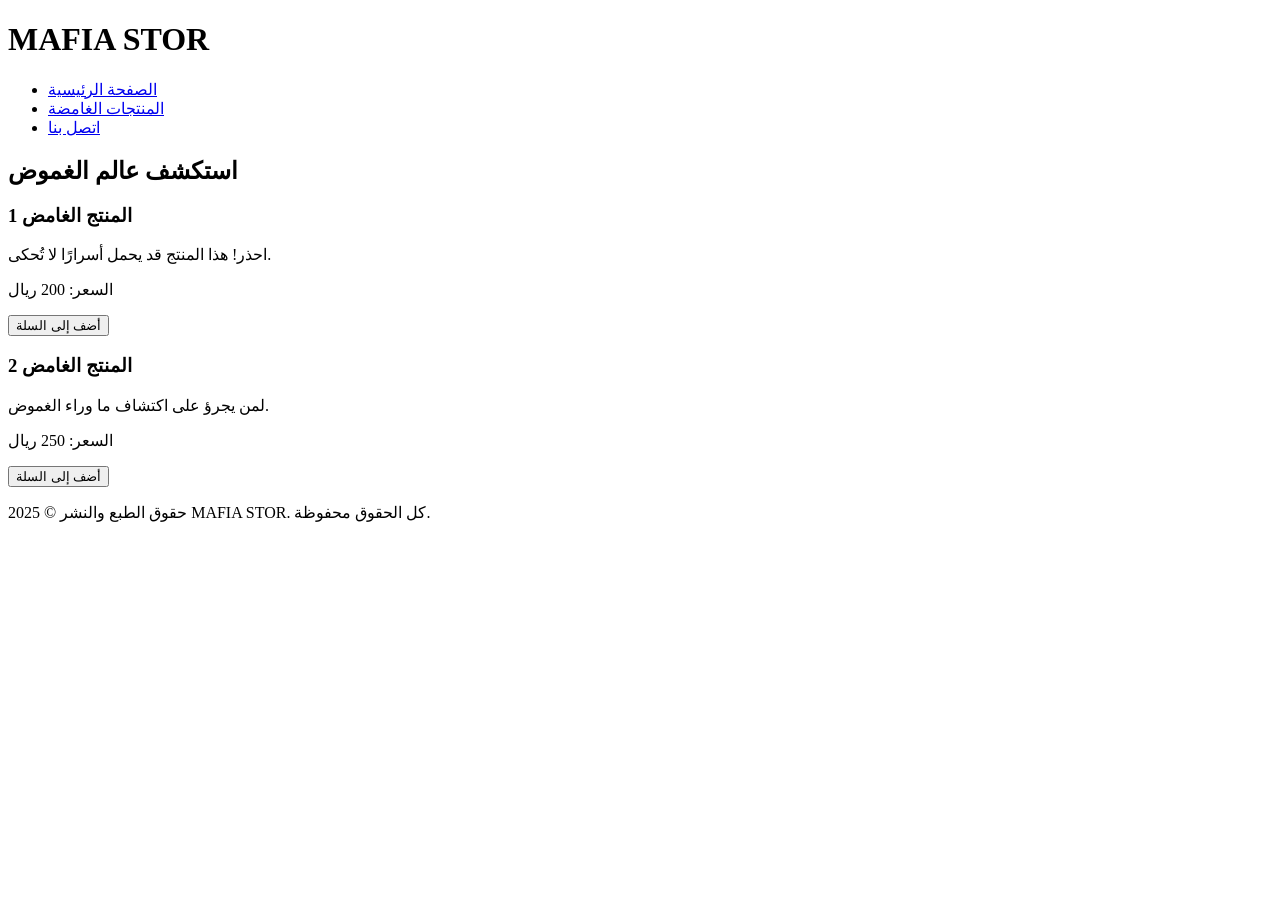
==== index.html @ 6d19653f "index.html" ====
<!DOCTYPE html>
<html lang="ar">
<head>
    <meta charset="UTF-8">
    <meta name="viewport" content="width=device-width, initial-scale=1.0">
    <title>MAFIA STOR</title>
    <link rel="stylesheet" href="styles.css">
</head>
<body>
    <header>
        <h1>MAFIA STOR</h1>
        <nav>
            <ul>
                <li><a href="#">الصفحة الرئيسية</a></li>
                <li><a href="#">المنتجات الغامضة</a></li>
                <li><a href="#">اتصل بنا</a></li>
            </ul>
        </nav>
    </header>
    <main>
        <section class="products">
            <h2>استكشف عالم الغموض</h2>
            <div class="product">
                <h3>المنتج الغامض 1</h3>
                <p>احذر! هذا المنتج قد يحمل أسرارًا لا تُحكى.</p>
                <p>السعر: 200 ريال</p>
                <button onclick="addToCart('المنتج الغامض 1')">أضف إلى السلة</button>
            </div>
            <div class="product">
                <h3>المنتج الغامض 2</h3>
                <p>لمن يجرؤ على اكتشاف ما وراء الغموض.</p>
                <p>السعر: 250 ريال</p>
                <button onclick="addToCart('المنتج الغامض 2')">أضف إلى السلة</button>
            </div>
        </section>
    </main>
    <footer>
        <p>حقوق الطبع والنشر &copy; 2025 MAFIA STOR. كل الحقوق محفوظة.</p>
    </footer>
    <script src="script.js"></script>
</body>
</html>
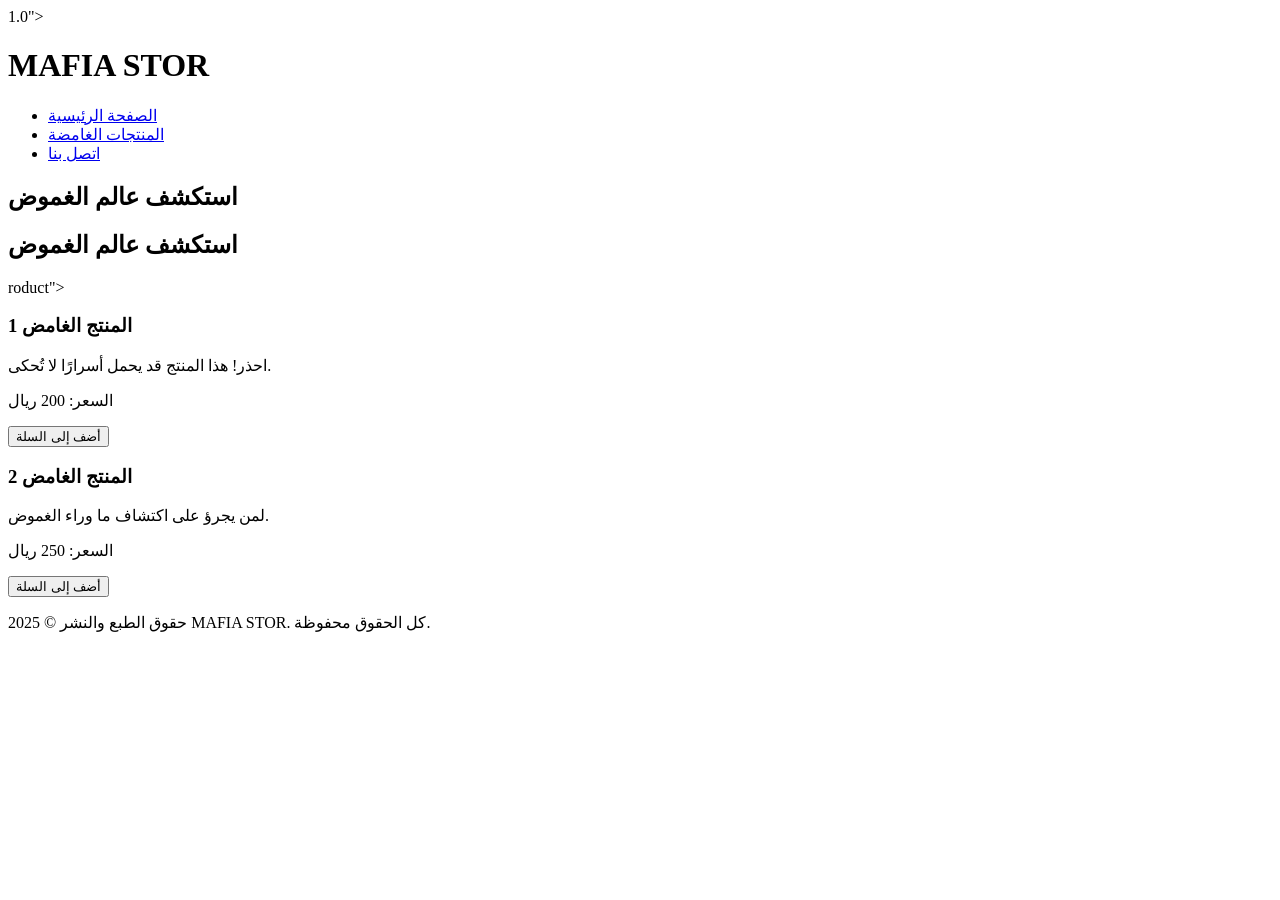
==== commit e9a8bda2: "Create index.html" ====
--- a/index.html
+++ b/index.html
@@ -2,42 +2,50 @@
 <!DOCTYPE html>
 <html lang="ar">
 <head>
-    <meta charset="UTF-8">
-    <meta name="viewport" content="width=device-width, initial-scale=1.0">
-    <title>MAFIA STOR</title>
-    <link rel="stylesheet" href="styles.css">
+ <meta charset="UTF-8">
+ <meta name="viewport" content="width=device-width, initial-scale=1.0">
+ 1.0">
+ <title>MAFIA STOR</title>
+ <link rel="stylesheet" href="styles.css">
 </head>
 <body>
-    <header>
-        <h1>MAFIA STOR</h1>
-        <nav>
-            <ul>
-                <li><a href="#">الصفحة الرئيسية</a></li>
-                <li><a href="#">المنتجات الغامضة</a></li>
-                <li><a href="#">اتصل بنا</a></li>
-            </ul>
-        </nav>
-    </header>
-    <main>
-        <section class="products">
-            <h2>استكشف عالم الغموض</h2>
-            <div class="product">
-                <h3>المنتج الغامض 1</h3>
-                <p>احذر! هذا المنتج قد يحمل أسرارًا لا تُحكى.</p>
-                <p>السعر: 200 ريال</p>
-                <button onclick="addToCart('المنتج الغامض 1')">أضف إلى السلة</button>
-            </div>
-            <div class="product">
-                <h3>المنتج الغامض 2</h3>
-                <p>لمن يجرؤ على اكتشاف ما وراء الغموض.</p>
-                <p>السعر: 250 ريال</p>
-                <button onclick="addToCart('المنتج الغامض 2')">أضف إلى السلة</button>
-            </div>
-        </section>
-    </main>
-    <footer>
-        <p>حقوق الطبع والنشر &copy; 2025 MAFIA STOR. كل الحقوق محفوظة.</p>
-    </footer>
-    <script src="script.js"></script>
+ <header>
+ <h1>MAFIA STOR</h1>
+ <nav>
+ <ul>
+ <li><a href="#">الصفحة الرئيسية</a></li>
+ <li><a href="#">المنتجات الغامضة</a></li>
+ <li><a href="#">اتصل بنا</a></li>
+ </ul>
+ </nav>
+ </header>
+ <main>
+ <section class="products">
+ <h2>استكشف عالم الغموض</h2>
+ <div class="product">
+ </header>
+ <main>
+ <section class="products">
+ <h2>استكشف عالم الغموض</h2>
+ <div class="product">
+ <div class="product">
+ roduct">
+ <h3>المنتج الغامض 1</h3>
+ <p>احذر! هذا المنتج قد يحمل أسرارًا لا تُحكى.</p>
+ <p>السعر: 200 ريال</p>
+ <button onclick="addToCart('المنتج الغامض 1')">أضف إلى السلة</button>
+ </div>
+ <div class="product">
+ <h3>المنتج الغامض 2</h3>
+ <p>لمن يجرؤ على اكتشاف ما وراء الغموض.</p>
+ <p>السعر: 250 ريال</p>
+ <button onclick="addToCart('المنتج الغامض 2')">أضف إلى السلة</button>
+ </div>
+ </section>
+ </main>
+ <footer>
+ <p>حقوق الطبع والنشر &copy; 2025 MAFIA STOR. كل الحقوق محفوظة.</p>
+ </footer>
+ <script src="script.js"></script>
 </body>
 </html>
